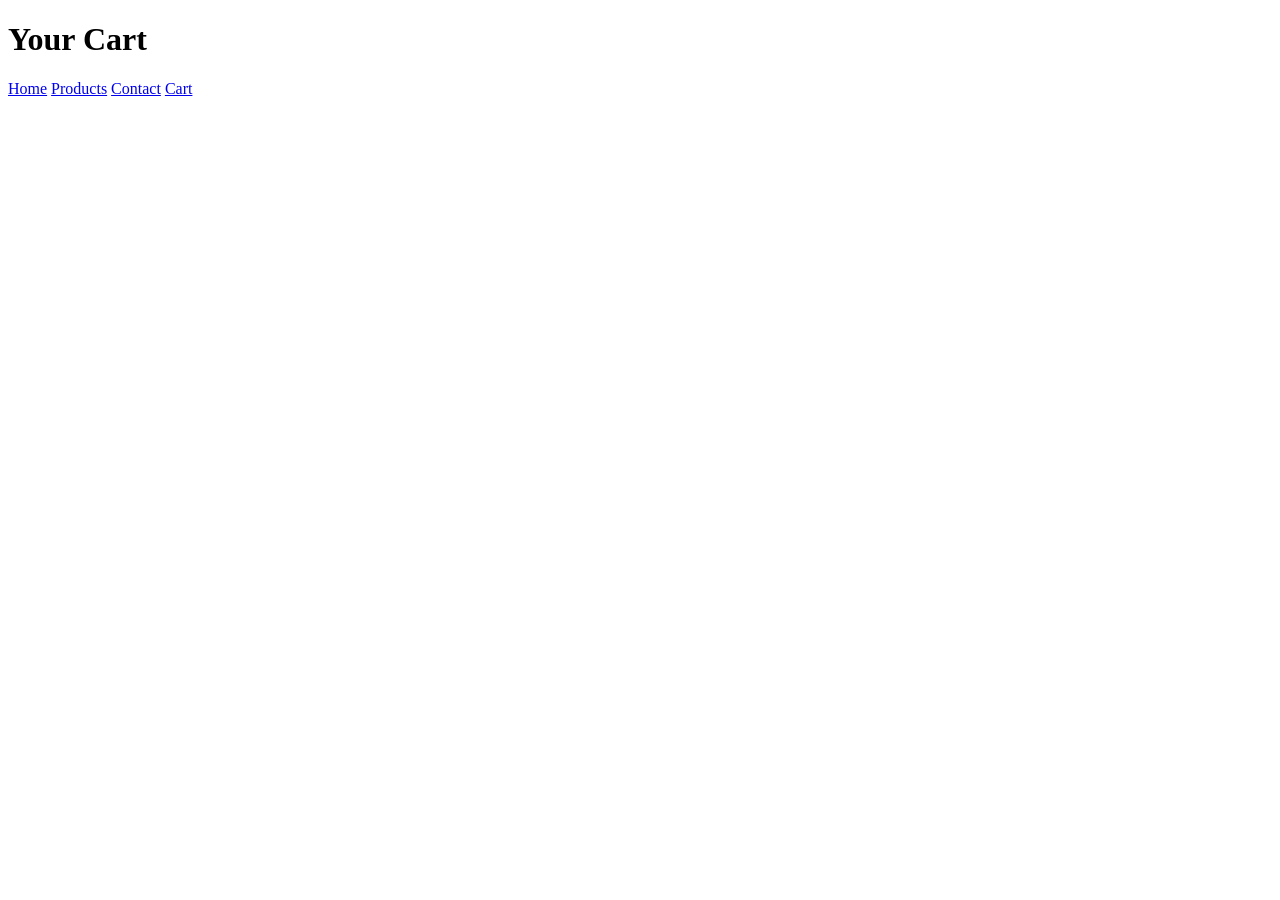
==== cart.html @ a1da8e50 "Create cart.html" ====
<!DOCTYPE html>
<html lang="en">
<head>
  <meta charset="UTF-8">
  <title>Cart</title>
  <link rel="stylesheet" href="style.css">
</head>
<body>
  <header>
    <h1>Your Cart</h1>
    <nav>
      <a href="index.html">Home</a>
      <a href="products.html">Products</a>
      <a href="contact.html">Contact</a>
      <a href="cart.html">Cart</a>
    </nav>
  </header>

  <section id="cart-items"></section>
  <h2 id="total"></h2>

  <script src="script.js"></script>
</body>
</html>
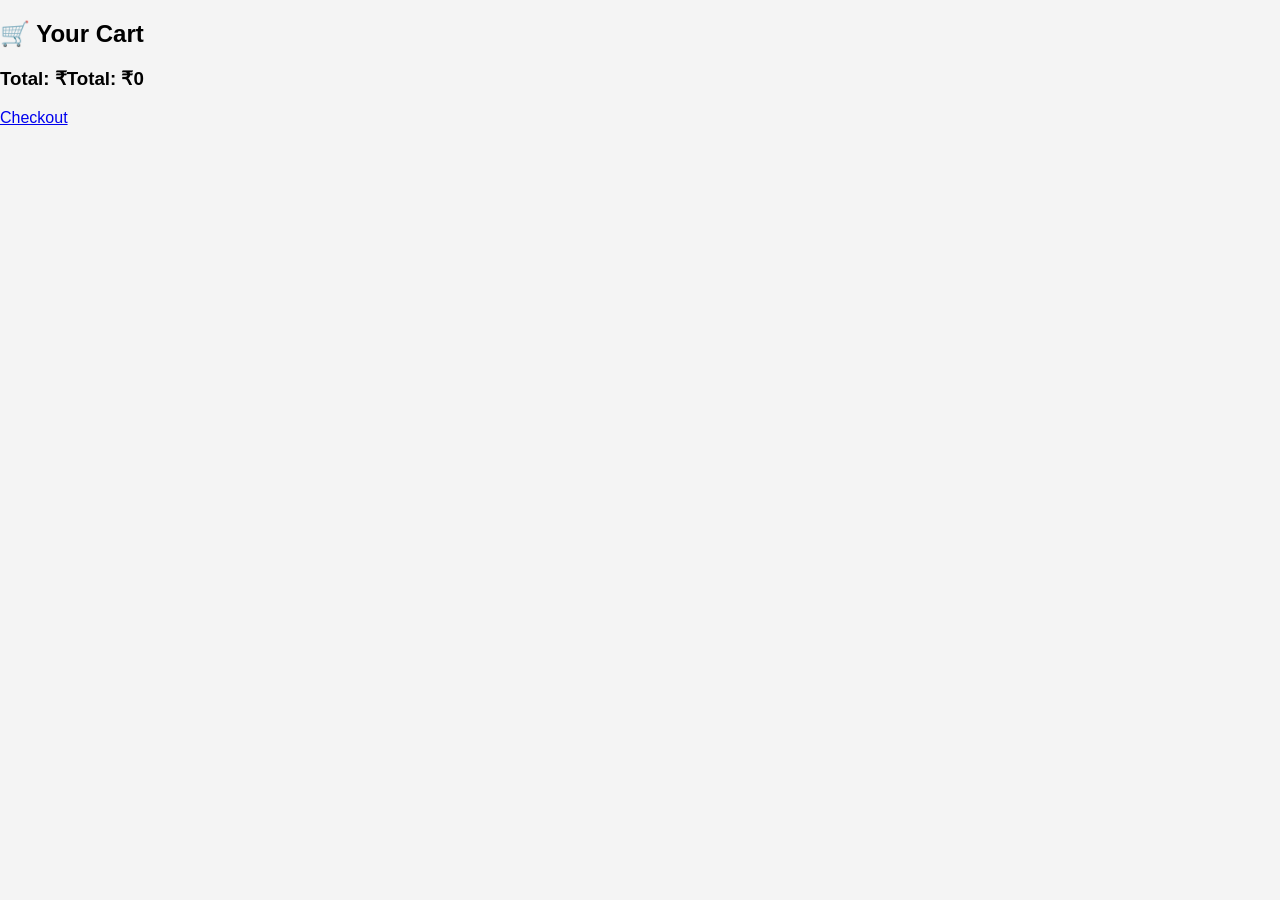
==== commit 3e1d525c: "Update and rename cart.html to cart.html" ====
--- a/cart.html
+++ b/cart.html
@@ -1,24 +1,14 @@
 <!DOCTYPE html>
-<html lang="en">
+<html>
 <head>
-  <meta charset="UTF-8">
-  <title>Cart</title>
-  <link rel="stylesheet" href="style.css">
+<title>Cart</title>
+<link rel="stylesheet" href="style.css">
 </head>
 <body>
-  <header>
-    <h1>Your Cart</h1>
-    <nav>
-      <a href="index.html">Home</a>
-      <a href="products.html">Products</a>
-      <a href="contact.html">Contact</a>
-      <a href="cart.html">Cart</a>
-    </nav>
-  </header>
-
-  <section id="cart-items"></section>
-  <h2 id="total"></h2>
-
-  <script src="script.js"></script>
+<h2 class="section-title">🛒 Your Cart</h2>
+<div id="cart-items" class="cart-box"></div>
+<h3>Total: ₹<span id="total"></span></h3>
+<a href="checkout.html" class="btn">Checkout</a>
+<script src="script.js"></script>
 </body>
 </html>
--- a/style.css
+++ b/style.css
@@ -0,0 +1,39 @@
+body {
+  font-family: Arial;
+  margin: 0;
+  background: #f4f4f4;
+}
+header {
+  background: #333;
+  color: #fff;
+  padding: 10px;
+  text-align: center;
+}
+nav a {
+  color: white;
+  margin: 10px;
+  text-decoration: none;
+}
+.products {
+  display: flex;
+  gap: 20px;
+  padding: 20px;
+}
+.product {
+  background: white;
+  padding: 15px;
+  border-radius: 10px;
+}
+button {
+  padding: 10px;
+  background: green;
+  color: white;
+  border: none;
+}
+.contact, .checkout {
+  padding: 20px;
+}
+input, textarea {
+  width: 300px;
+  padding: 10px;
+}
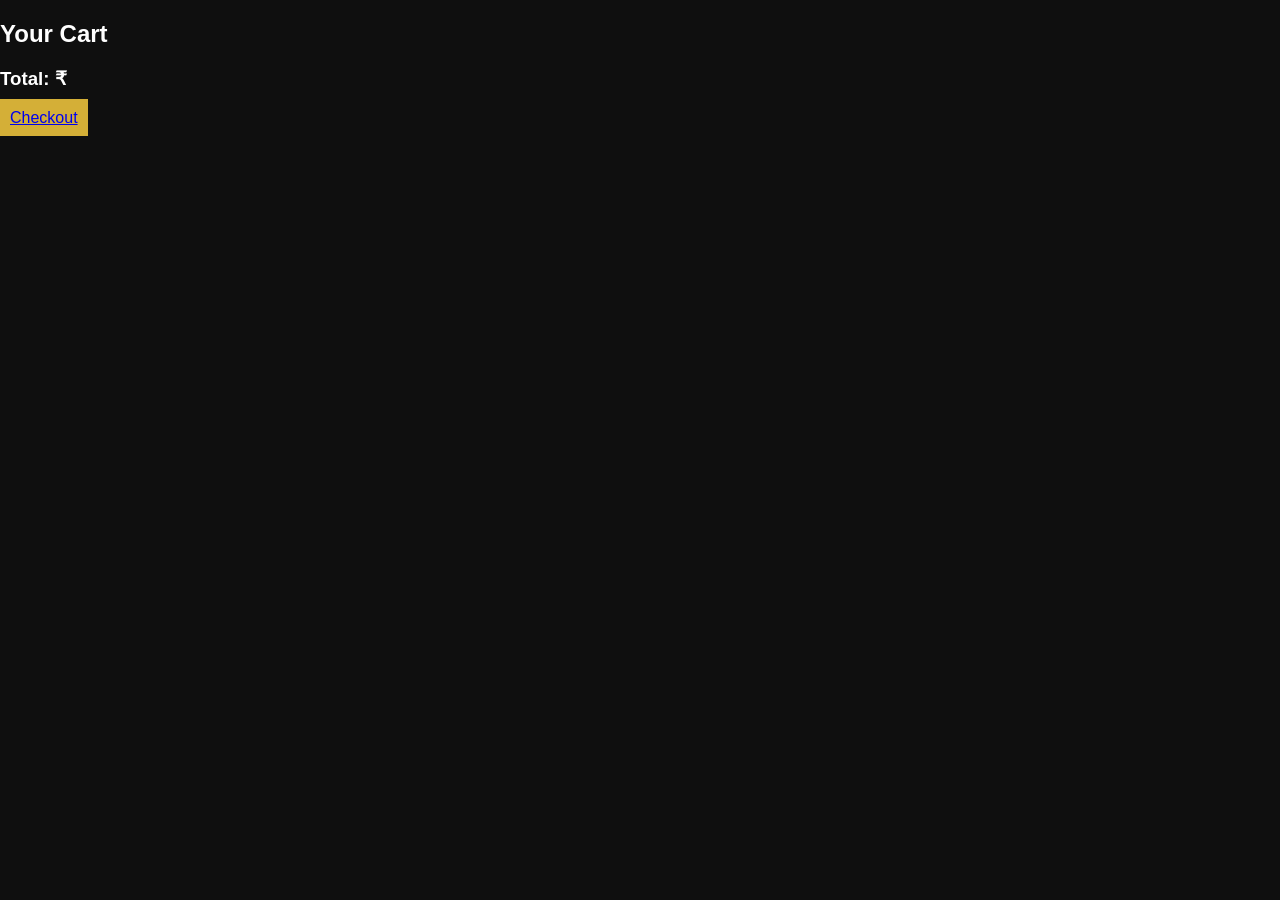
==== commit b779e889: "Update cart.html" ====
--- a/cart.html
+++ b/cart.html
@@ -1,12 +1,13 @@
 <!DOCTYPE html>
-<html>
+<html lang="en">
 <head>
-<title>Cart</title>
-<link rel="stylesheet" href="style.css">
+  <meta charset="UTF-8">
+  <title>Cart</title>
+  <link rel="stylesheet" href="style.css">
 </head>
 <body>
-<h2 class="section-title">🛒 Your Cart</h2>
-<div id="cart-items" class="cart-box"></div>
+<h2>Your Cart</h2>
+<div id="cart-items"></div>
 <h3>Total: ₹<span id="total"></span></h3>
 <a href="checkout.html" class="btn">Checkout</a>
 <script src="script.js"></script>
--- a/style.css
+++ b/style.css
@@ -1,39 +1,19 @@
-body {
-  font-family: Arial;
-  margin: 0;
-  background: #f4f4f4;
-}
-header {
-  background: #333;
-  color: #fff;
-  padding: 10px;
-  text-align: center;
-}
-nav a {
-  color: white;
-  margin: 10px;
-  text-decoration: none;
-}
-.products {
-  display: flex;
-  gap: 20px;
-  padding: 20px;
-}
-.product {
-  background: white;
-  padding: 15px;
-  border-radius: 10px;
-}
-button {
-  padding: 10px;
-  background: green;
-  color: white;
-  border: none;
-}
-.contact, .checkout {
-  padding: 20px;
-}
-input, textarea {
-  width: 300px;
-  padding: 10px;
-}
+body {font-family:sans-serif;margin:0;background:#0f0f0f;color:white}
+
+.nav {display:flex;justify-content:space-between;padding:15px;background:black}
+.nav input {padding:8px}
+
+.hero {height:60vh;display:flex;justify-content:center;align-items:center;background:url('https://picsum.photos/1200/500') center/cover;position:relative}
+.hero::after {content:"";position:absolute;width:100%;height:100%;background:rgba(0,0,0,0.6)}
+.hero div {position:relative;z-index:2;text-align:center}
+
+.btn {background:#d4af37;padding:10px;border:none;cursor:pointer}
+
+.products {display:grid;grid-template-columns:repeat(auto-fit,minmax(220px,1fr));gap:20px;padding:20px}
+
+.card {background:#1c1c1c;padding:15px;border-radius:10px;transition:0.3s}
+.card:hover {transform:scale(1.05)}
+.card img {width:100%}
+
+.filters {text-align:center;margin:20px}
+.filters button {margin:5px;padding:10px}
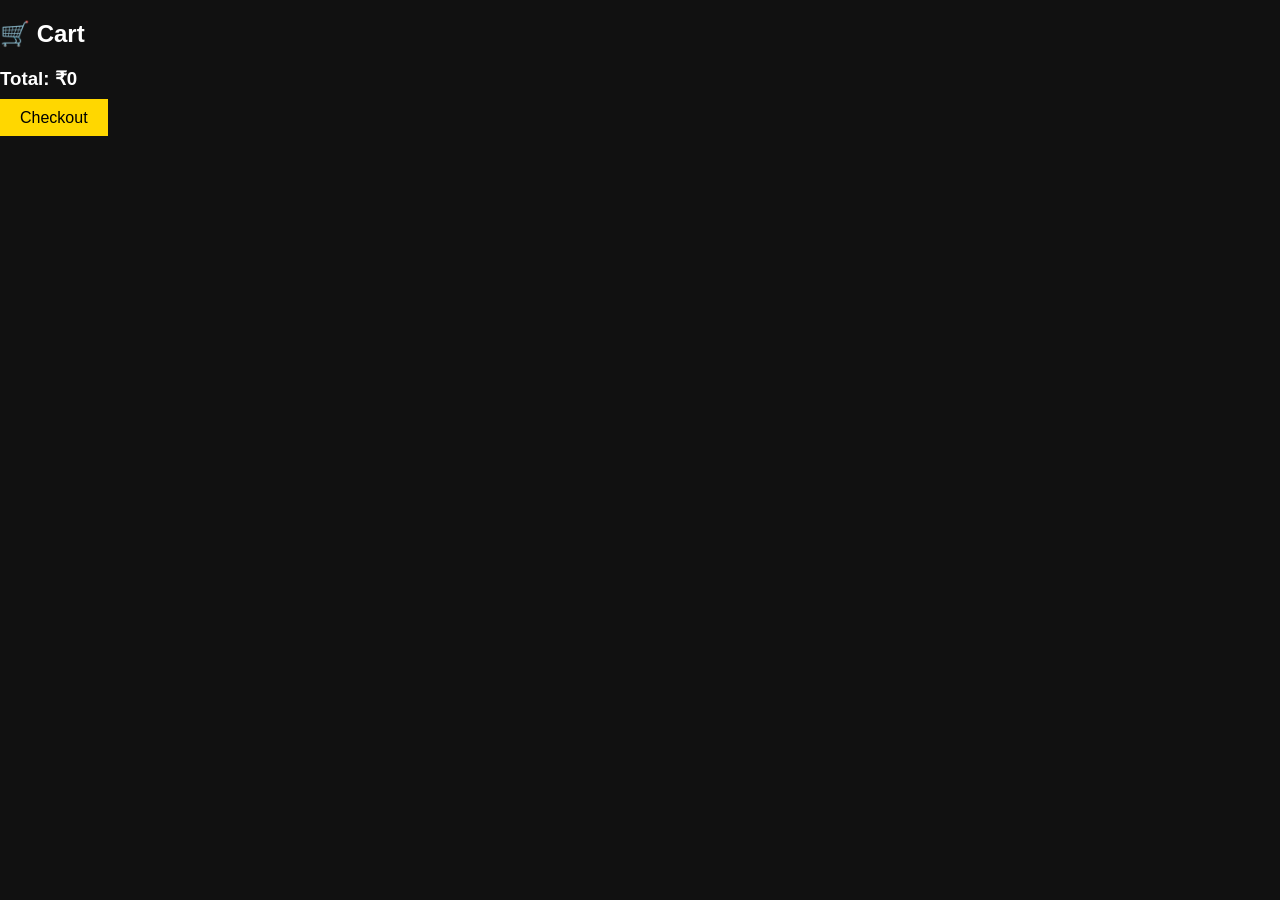
==== commit 70a8ce5c: "Update cart.html" ====
--- a/cart.html
+++ b/cart.html
@@ -1,15 +1,17 @@
 <!DOCTYPE html>
-<html lang="en">
+<html>
 <head>
-  <meta charset="UTF-8">
-  <title>Cart</title>
-  <link rel="stylesheet" href="style.css">
+<title>Cart</title>
+<link rel="stylesheet" href="style.css">
 </head>
 <body>
-<h2>Your Cart</h2>
+<h2 class="center">🛒 Cart</h2>
 <div id="cart-items"></div>
-<h3>Total: ₹<span id="total"></span></h3>
+<h3 class="center">Total: ₹<span id="total">0</span></h3>
+<div class="center">
 <a href="checkout.html" class="btn">Checkout</a>
+</div>
 <script src="script.js"></script>
 </body>
 </html>
+
--- a/style.css
+++ b/style.css
@@ -1,19 +1,67 @@
-body {font-family:sans-serif;margin:0;background:#0f0f0f;color:white}
+body {
+  margin:0;
+  font-family: Arial;
+  background:#111;
+  color:#fff;
+}
 
-.nav {display:flex;justify-content:space-between;padding:15px;background:black}
-.nav input {padding:8px}
+.navbar {
+  display:flex;
+  justify-content:space-between;
+  padding:15px;
+  background:#000;
+}
 
-.hero {height:60vh;display:flex;justify-content:center;align-items:center;background:url('https://picsum.photos/1200/500') center/cover;position:relative}
-.hero::after {content:"";position:absolute;width:100%;height:100%;background:rgba(0,0,0,0.6)}
-.hero div {position:relative;z-index:2;text-align:center}
+.navbar ul {
+  display:flex;
+  list-style:none;
+}
 
-.btn {background:#d4af37;padding:10px;border:none;cursor:pointer}
+.navbar ul li {
+  margin:0 10px;
+}
 
-.products {display:grid;grid-template-columns:repeat(auto-fit,minmax(220px,1fr));gap:20px;padding:20px}
+.navbar a {
+  color:gold;
+  text-decoration:none;
+}
 
-.card {background:#1c1c1c;padding:15px;border-radius:10px;transition:0.3s}
-.card:hover {transform:scale(1.05)}
-.card img {width:100%}
+.hero {
+  text-align:center;
+  padding:100px;
+  background:url('https://picsum.photos/1200/400') no-repeat center/cover;
+}
 
-.filters {text-align:center;margin:20px}
-.filters button {margin:5px;padding:10px}
+.btn {
+  background:gold;
+  padding:10px 20px;
+  color:#000;
+  text-decoration:none;
+}
+
+.products {
+  display:grid;
+  grid-template-columns:repeat(auto-fit,minmax(200px,1fr));
+  gap:20px;
+  padding:20px;
+}
+
+.product {
+  background:#222;
+  padding:15px;
+  border-radius:10px;
+  transition:0.3s;
+}
+
+.product:hover {
+  transform:scale(1.05);
+}
+
+.product img {
+  width:100%;
+}
+
+input, select {
+  padding:10px;
+  margin:10px;
+}
